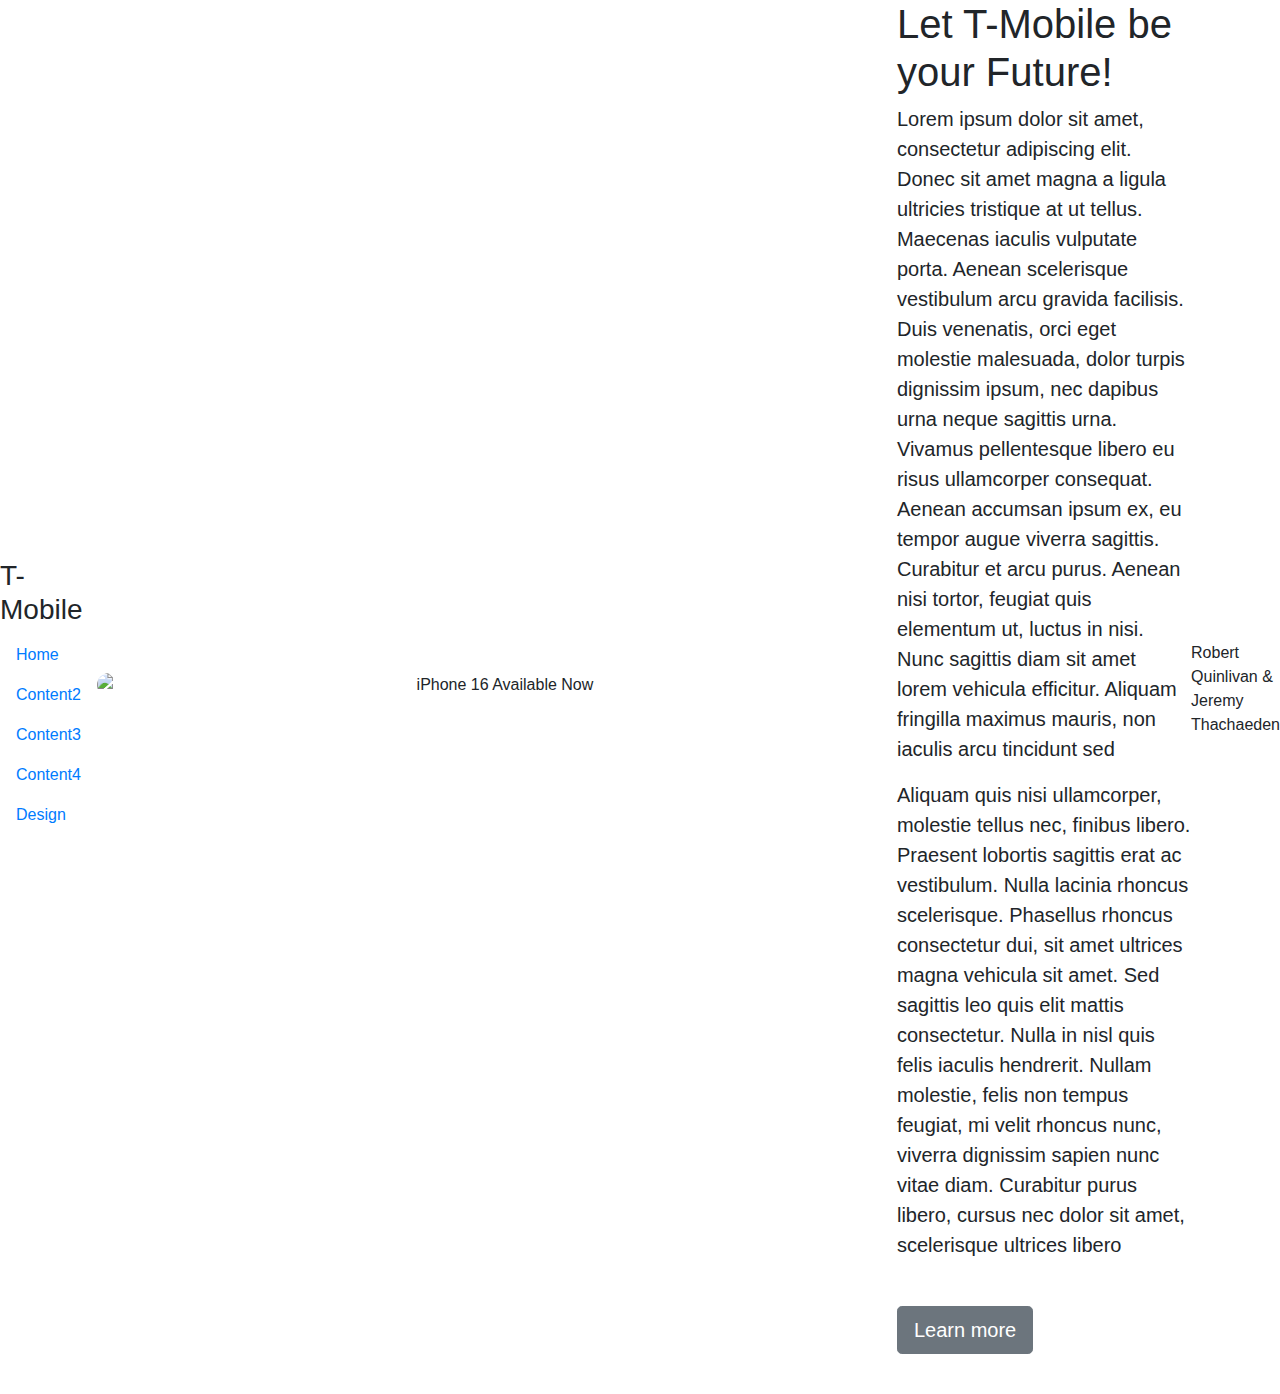
==== index.html @ e8a171d4 "Add files via upload" ====
<!doctype html>
<html lang="en">
  <head>
    <meta charset="utf-8">
    <meta name="viewport" content="width=device-width, initial-scale=1, shrink-to-fit=no">
    <meta name="description" content="">
    <meta name="author" content="">
    <link rel="icon" href="/docs/4.0/assets/img/favicons/favicon.ico">
    <title>Home</title>

    <link rel="canonical" href="https://getbootstrap.com/docs/4.0/examples/cover/">

    <!-- Bootstrap core CSS -->
    <link href="bootstrap.min.css" rel="stylesheet">

    <!-- Custom styles for this template -->
    
    <link href="css/styles.css" rel="stylesheet">
    <link href="css/cover.css" rel="stylesheet">
  </head>

  <body>
    <div class="inner d-flex align-items-center justify-content-between">
      <header>
        <h3 class="masthead-brand">T-Mobile</h3>
        <nav class="nav nav-masthead">
          <a class="nav-link active" href="cover.html">Home</a>
          <a class="nav-link" href="content2.html">Content2</a>
          <a class="nav-link" href="content3.html">Content3</a>
          <a class="nav-link" href="content4.html">Content4</a>
          <a class="nav-link" href="design.html">Design</a>
        </nav>
      </header>
    
      <div class="py-5 text-center">
        <img
          class="d-block mx-auto mb-4"
          src="images/New Phone Cover.png"
          alt="iPhone 16 Available Now"
          width="800"
          height="auto"
          style="border-radius: 30px;"
        />
      </div>
      <main role="main" class="inner cover">
        <h1 class="cover-heading">Let T-Mobile be your Future!</h1>
        <p class="lead">Lorem ipsum dolor sit amet, consectetur adipiscing elit. Donec sit amet magna a ligula ultricies tristique at ut tellus. 
          Maecenas iaculis vulputate porta. Aenean scelerisque vestibulum arcu gravida facilisis. Duis venenatis, orci eget molestie malesuada, 
          dolor turpis dignissim ipsum, nec dapibus urna neque sagittis urna. Vivamus pellentesque libero eu risus ullamcorper consequat. Aenean 
          accumsan ipsum ex, eu tempor augue viverra sagittis. Curabitur et arcu purus. Aenean nisi tortor, feugiat quis elementum ut, luctus in nisi. 
          Nunc sagittis diam sit amet lorem vehicula efficitur. Aliquam fringilla maximus mauris, non iaculis arcu tincidunt sed</p> 
        <p class="lead">Aliquam quis nisi ullamcorper, molestie tellus nec, finibus libero. Praesent lobortis sagittis erat ac vestibulum. Nulla lacinia 
          rhoncus scelerisque. Phasellus rhoncus consectetur dui, sit amet ultrices magna vehicula sit amet. Sed sagittis leo quis elit mattis consectetur. 
          Nulla in nisl quis felis iaculis hendrerit. Nullam molestie, felis non tempus feugiat, mi velit rhoncus nunc, viverra dignissim sapien nunc vitae diam. 
          Curabitur purus libero, cursus nec dolor sit amet, scelerisque ultrices libero</p>
        <p class="lead">
          <br>
          <a href="#" class="btn btn-lg btn-secondary">Learn more</a>
        </p>
        <br>
      </main>
      <footer>
        <p>Robert Quinlivan & Jeremy Thachaeden</p>
      </footer>
    
    </div>

    <!-- Bootstrap core JavaScript
    ================================================== -->
    <!-- Placed at the end of the document so the pages load faster -->
    <script src="https://code.jquery.com/jquery-3.2.1.slim.min.js" integrity="sha384-KJ3o2DKtIkvYIK3UENzmM7KCkRr/rE9/Qpg6aAZGJwFDMVNA/GpGFF93hXpG5KkN" crossorigin="anonymous"></script>
    <script>window.jQuery || document.write('<script src="../../assets/js/vendor/jquery-slim.min.js"><\/script>')</script>
    <script src="bootstrap-4.0.0/assets/js/vendor/popper.min.js"></script>
    <script src="bootstrap-4.0.0/dist/js/bootstrap.min.js"></script>
    
  </body>
</html>
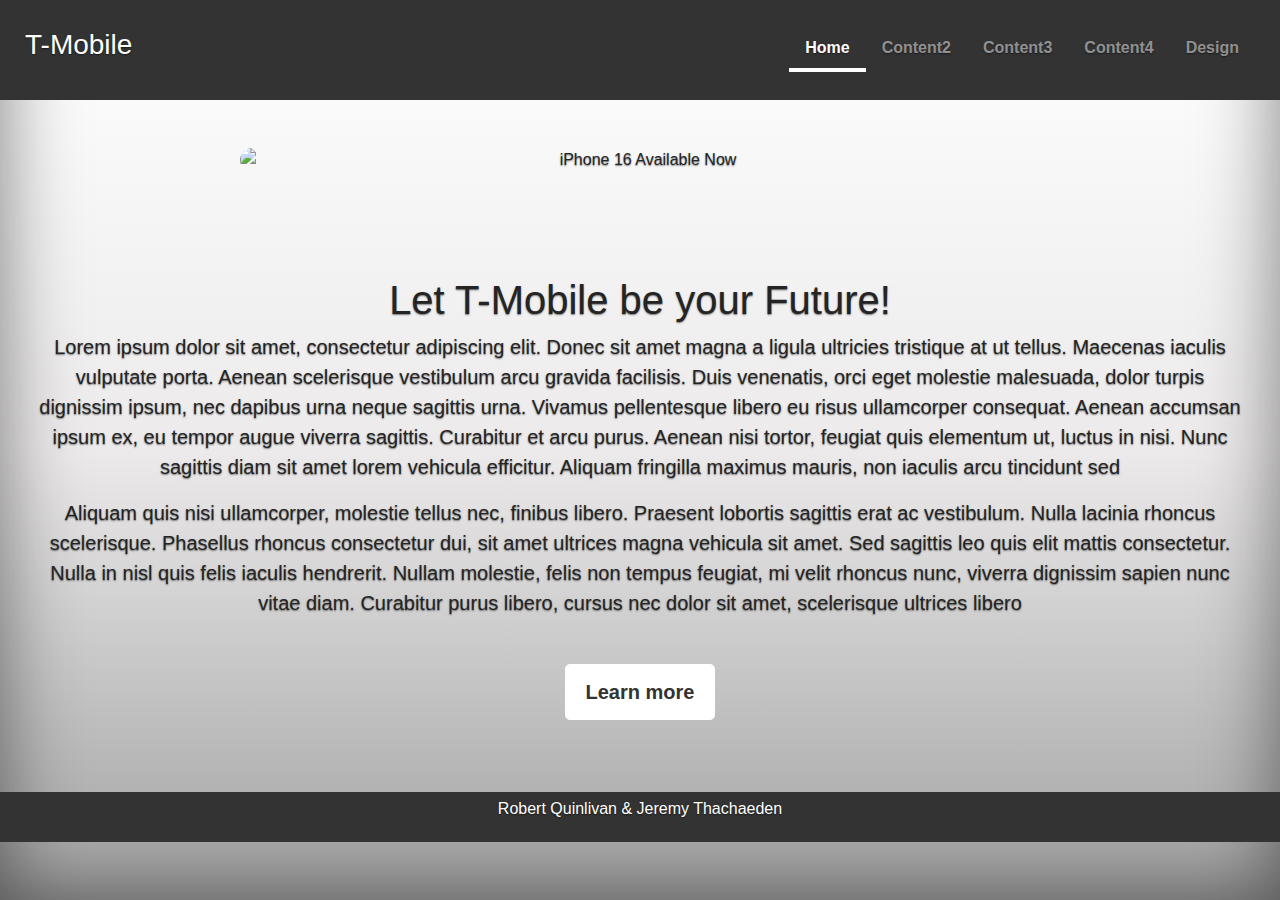
==== commit 366ccffd: "Update index.html" ====
--- a/index.html
+++ b/index.html
@@ -15,8 +15,8 @@
 
     <!-- Custom styles for this template -->
     
-    <link href="css/styles.css" rel="stylesheet">
-    <link href="css/cover.css" rel="stylesheet">
+    <link href="styles.css" rel="stylesheet">
+    <link href="index.css" rel="stylesheet">
   </head>
 
   <body>
@@ -24,7 +24,7 @@
       <header>
         <h3 class="masthead-brand">T-Mobile</h3>
         <nav class="nav nav-masthead">
-          <a class="nav-link active" href="cover.html">Home</a>
+          <a class="nav-link active" href="index.html">Home</a>
           <a class="nav-link" href="content2.html">Content2</a>
           <a class="nav-link" href="content3.html">Content3</a>
           <a class="nav-link" href="content4.html">Content4</a>
@@ -74,4 +74,4 @@
     <script src="bootstrap-4.0.0/dist/js/bootstrap.min.js"></script>
     
   </body>
-</html>+</html>
--- a/styles.css
+++ b/styles.css
@@ -0,0 +1,76 @@
+/* Global styles */
+html, body {
+    height: 100%;
+    margin: 0;
+    background: linear-gradient(to bottom, white, rgb(236, 234, 234), rgb(161, 161, 161));
+    background-color: #dddadaef;
+    width: 100%;
+    overflow-x: hidden;
+}
+
+body {
+    display: flex;
+    flex-direction: column; 
+    align-items: stretch;    
+    height: 100%;
+    margin: 0;
+    width: 100%;
+    overflow-x: hidden;
+    color: #252424;
+    text-shadow: 0 .05rem .1rem rgba(0, 0, 0, .5);
+    box-shadow: inset 0 0 5rem rgba(0, 0, 0, .5);
+}
+
+/* Header */
+header {
+    background-color: #333;
+    height: 100px;
+    align-content: center;
+    padding-left: 25px;
+    padding-right: 25px;
+    width: 100%;
+}
+.header-masthead {
+    height: 100px;
+}
+
+h3 {
+    color: #fff;
+}
+
+/* Navigation */
+.nav-masthead .nav-link {
+    font-weight: 700;
+    color: rgba(255, 255, 255, .5);
+    background-color: transparent;
+    border-bottom: .25rem solid transparent;
+}
+
+.nav-masthead .nav-link:hover,
+.nav-masthead .nav-link:focus {
+    border-bottom-color: rgba(255, 255, 255, .25);
+}
+
+.nav-masthead .active {
+    color: #fff;
+    border-bottom-color: #fff;
+}
+
+/* Footer */
+footer {
+    display: flex;
+    justify-content: center; /* Horizontally centers content */
+    align-items: center; /* Vertically centers content */
+    width: 100%;
+    background-color: #333;
+    height: 50px; /* Adjust height as needed */
+    color: white;
+}
+
+/* Links */
+a, a:focus, a:hover {
+    color: #fff;
+}
+
+
+
--- a/index.css
+++ b/index.css
@@ -0,0 +1,62 @@
+/* Custom default button */
+.btn-secondary,
+.btn-secondary:hover,
+.btn-secondary:focus {
+    color: #333;
+    text-shadow: none; /* Prevent inheritance from `body` */
+    background-color: #fff;
+    border: .05rem solid #fff;
+}
+
+/* Image Styling */
+img {
+    display: block; /* Makes the image block level to accept margin and padding */
+    margin: 0 auto; /* Centers the image horizontally */
+    border-radius: 20px; /* Gives the image rounded corners */
+    max-width: 100%; /* Ensures the image is responsive and does not overflow its container */
+    height: auto; /* Maintains the aspect ratio of the image */
+}
+
+/* Additional page-specific styles as needed */
+.cover .btn-lg {
+    padding: .75rem 1.25rem;
+    font-weight: 700;
+}
+
+.cover-heading {
+    width: 100%;
+}
+
+.inner {
+  display: flex;
+  flex-direction: column;  /* Stacks children vertically */
+  align-items: center;     /* Center items horizontally */
+  justify-content: space-between; /* Space between items vertically */
+  width: 100%;             /* Full width of the container */
+}
+main {
+  display: flex;
+  flex-direction: column;
+  justify-content: center; /* Vertically centers content in the container */
+  align-items: center; /* Horizontally centers content in the container */
+  text-align: center; /* Ensures text within is centered as well */
+  flex: 1; /* Takes up all available space */
+  padding: 2em;
+}
+
+
+@media (min-width: 48em) {
+  .masthead-brand {
+    float: left;
+  }
+  .nav-masthead {
+    float: right;
+  }
+}
+
+
+
+
+
+
+
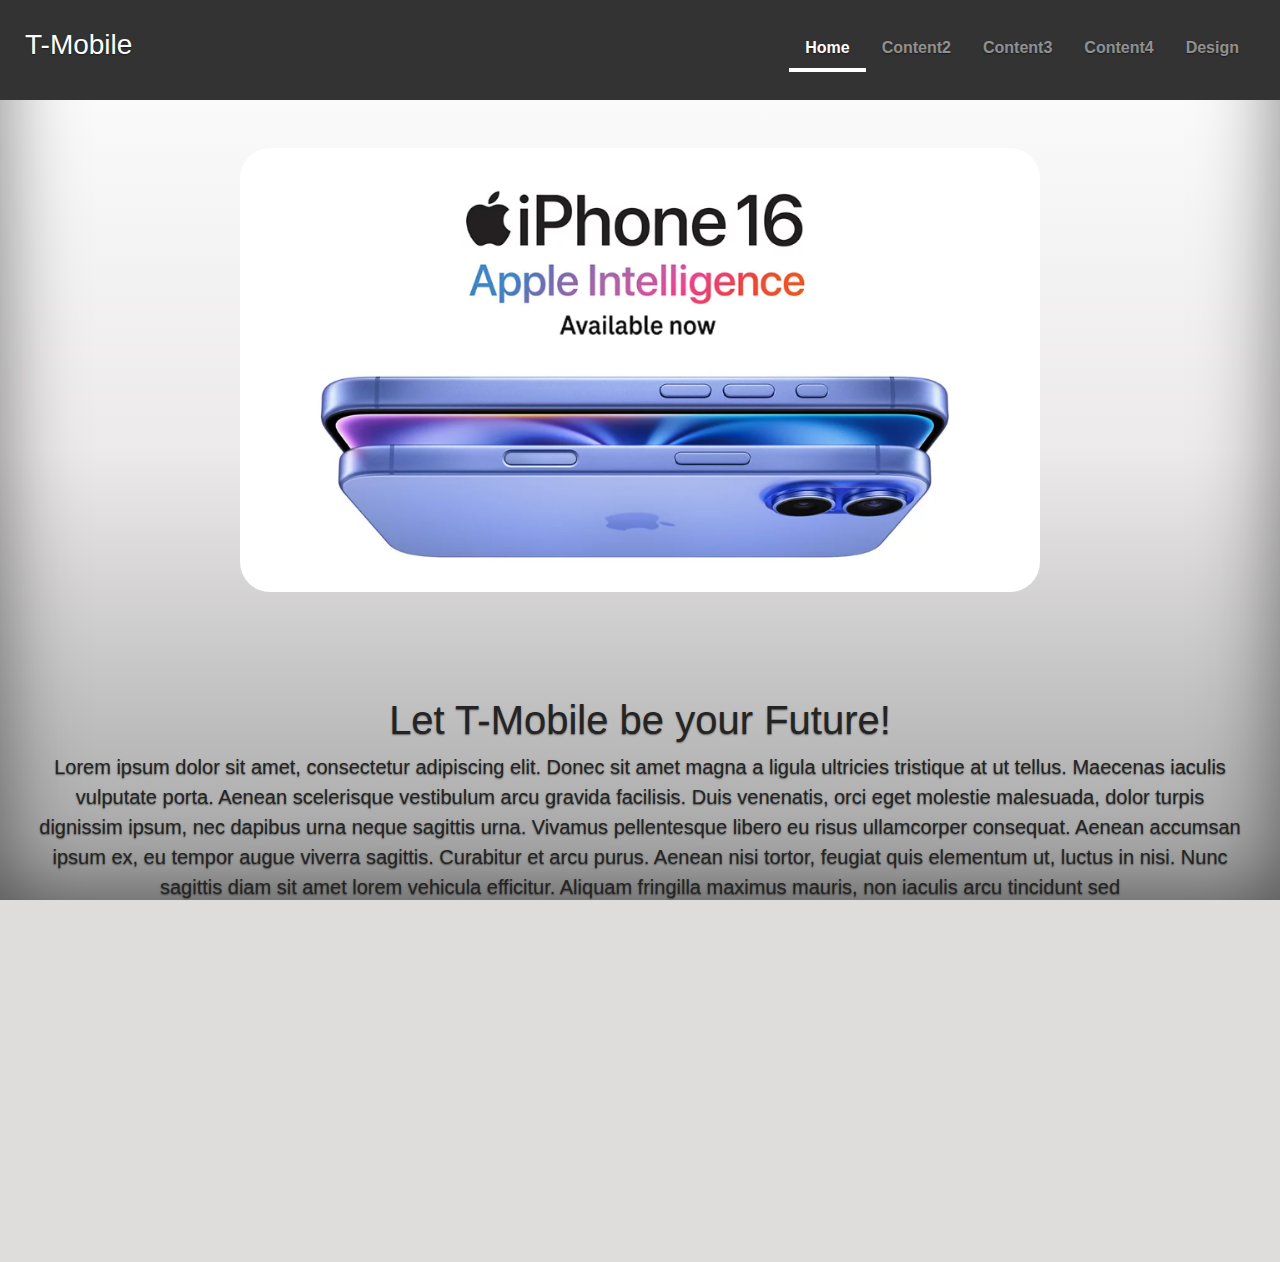
==== commit 08022f68: "Update index.html" ====
--- a/index.html
+++ b/index.html
@@ -35,7 +35,7 @@
       <div class="py-5 text-center">
         <img
           class="d-block mx-auto mb-4"
-          src="images/New Phone Cover.png"
+          src="New Phone Cover.png"
           alt="iPhone 16 Available Now"
           width="800"
           height="auto"
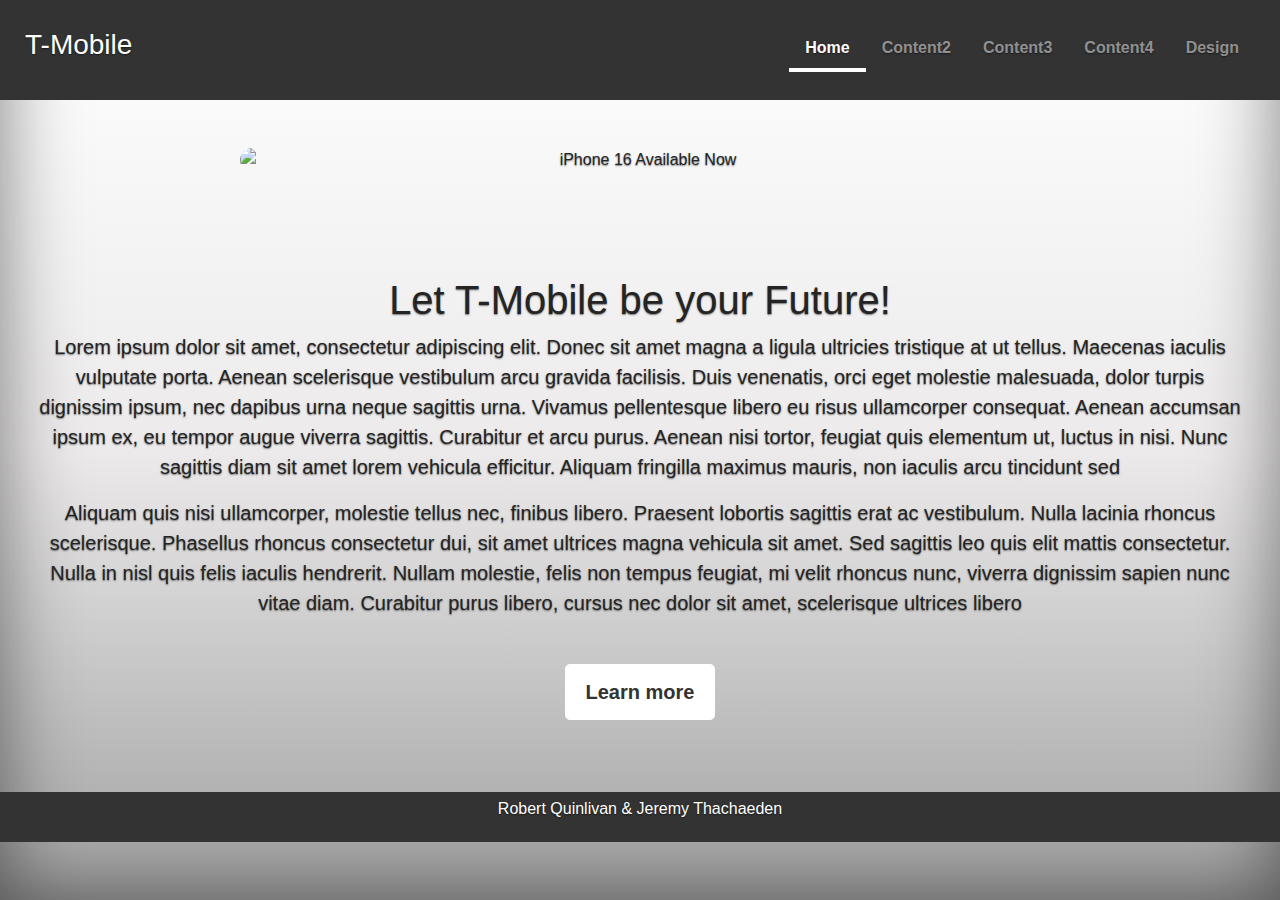
==== commit df923ede: "Add files via upload" ====
--- a/index.html
+++ b/index.html
@@ -35,7 +35,7 @@
       <div class="py-5 text-center">
         <img
           class="d-block mx-auto mb-4"
-          src="New Phone Cover.png"
+          src="images/New Phone Cover.png"
           alt="iPhone 16 Available Now"
           width="800"
           height="auto"
@@ -74,4 +74,4 @@
     <script src="bootstrap-4.0.0/dist/js/bootstrap.min.js"></script>
     
   </body>
-</html>
+</html>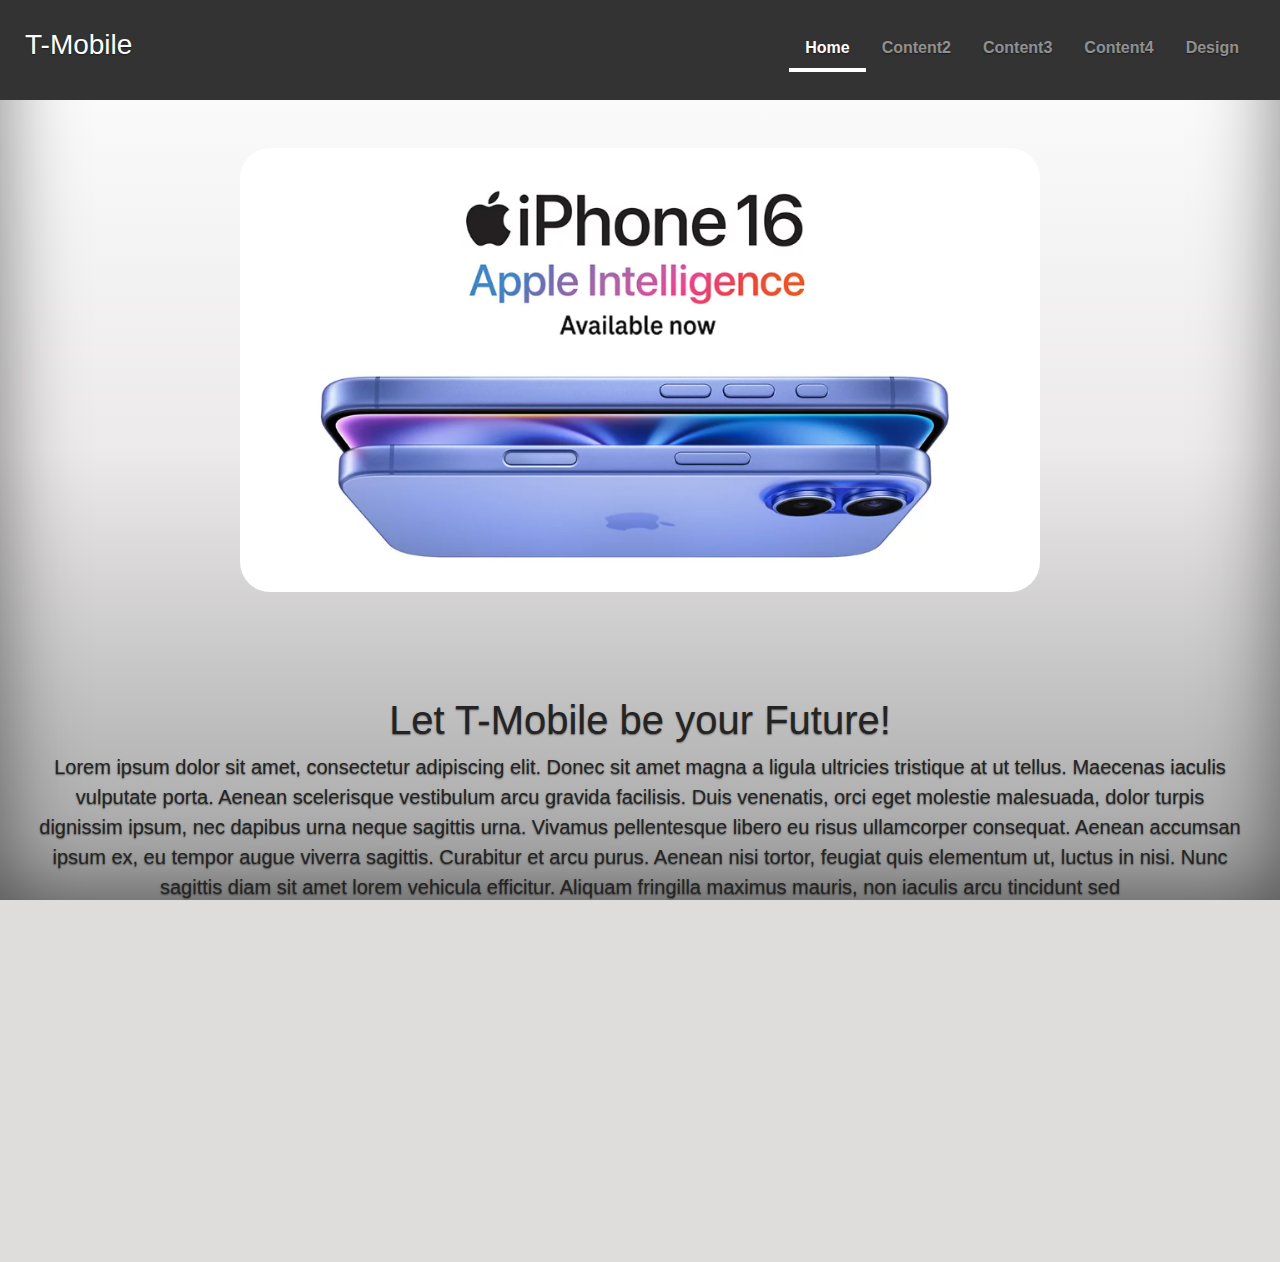
==== commit 9deaf7ab: "Update index.html" ====
--- a/index.html
+++ b/index.html
@@ -35,7 +35,7 @@
       <div class="py-5 text-center">
         <img
           class="d-block mx-auto mb-4"
-          src="images/New Phone Cover.png"
+          src="New Phone Cover.png"
           alt="iPhone 16 Available Now"
           width="800"
           height="auto"
@@ -70,8 +70,8 @@
     <!-- Placed at the end of the document so the pages load faster -->
     <script src="https://code.jquery.com/jquery-3.2.1.slim.min.js" integrity="sha384-KJ3o2DKtIkvYIK3UENzmM7KCkRr/rE9/Qpg6aAZGJwFDMVNA/GpGFF93hXpG5KkN" crossorigin="anonymous"></script>
     <script>window.jQuery || document.write('<script src="../../assets/js/vendor/jquery-slim.min.js"><\/script>')</script>
-    <script src="bootstrap-4.0.0/assets/js/vendor/popper.min.js"></script>
-    <script src="bootstrap-4.0.0/dist/js/bootstrap.min.js"></script>
+    <script src="popper.min.js"></script>
+    <script src="bootstrap.min.js"></script>
     
   </body>
-</html>+</html>
